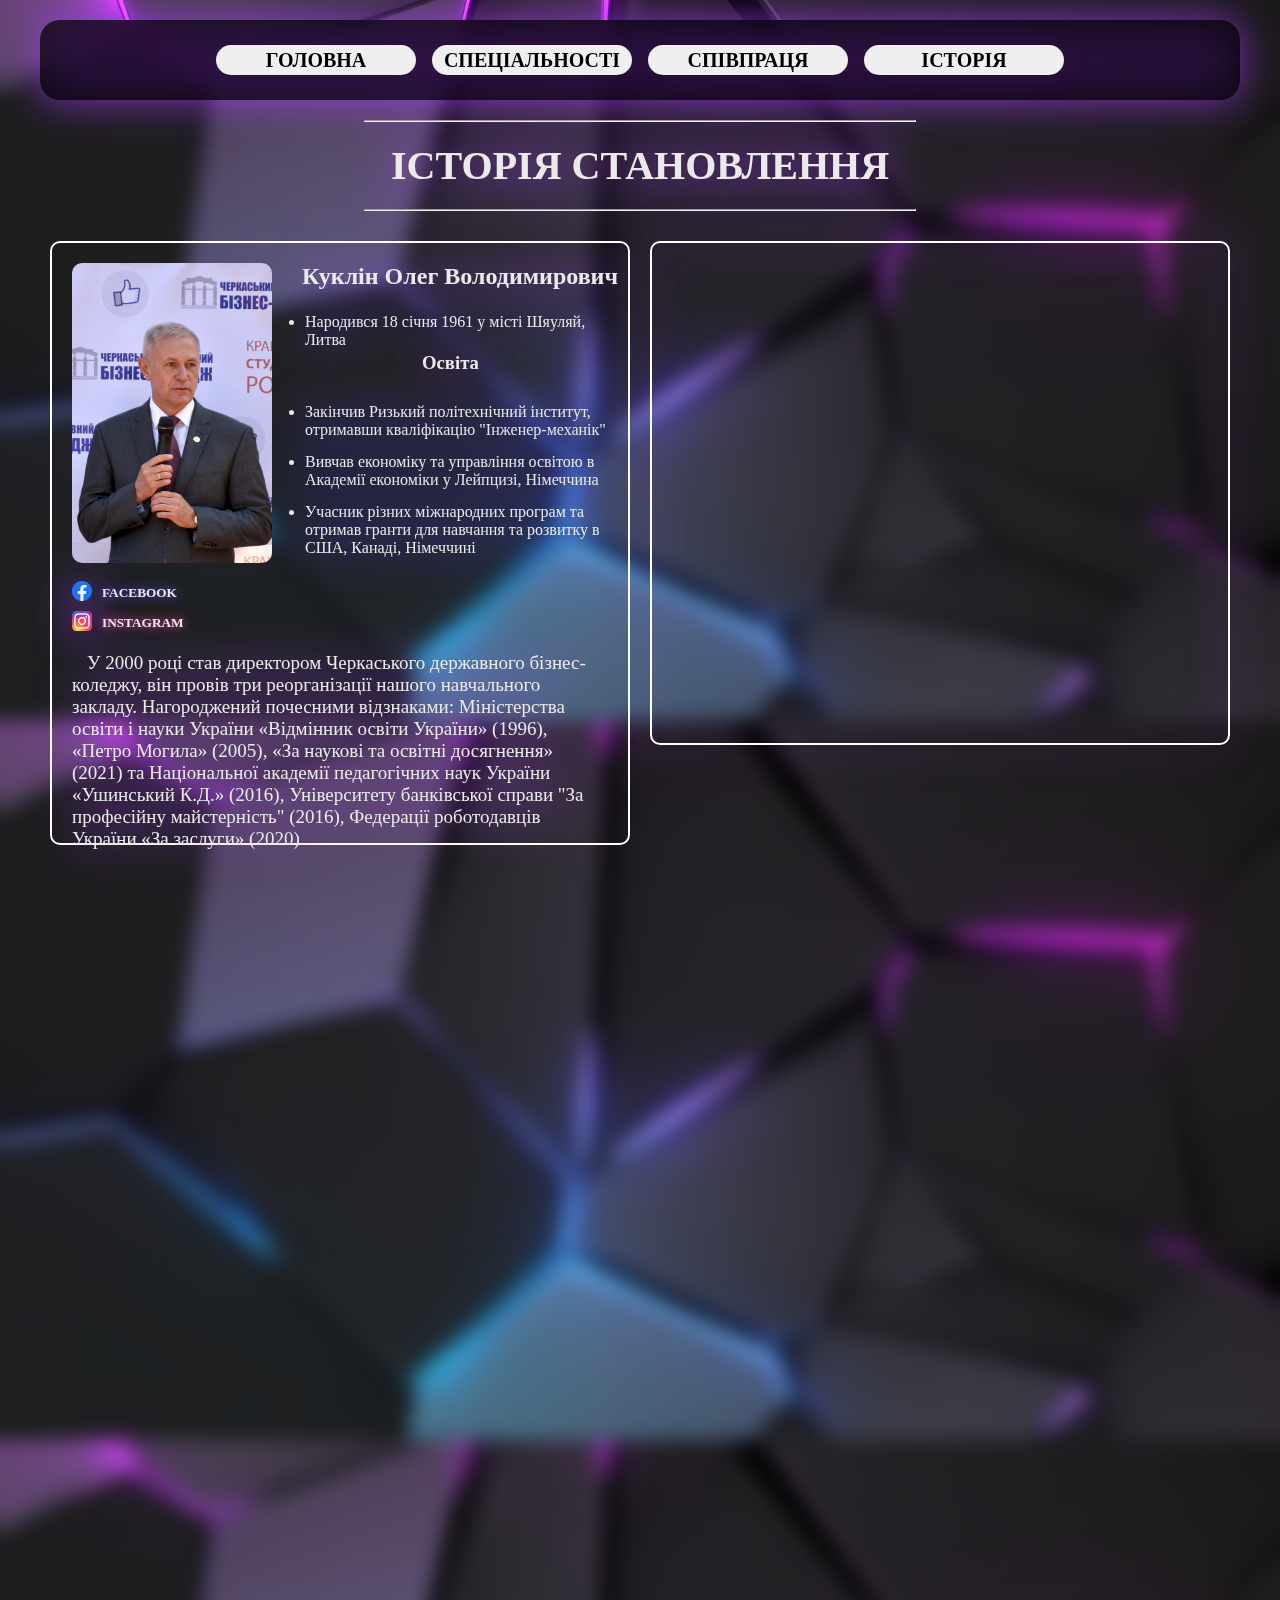
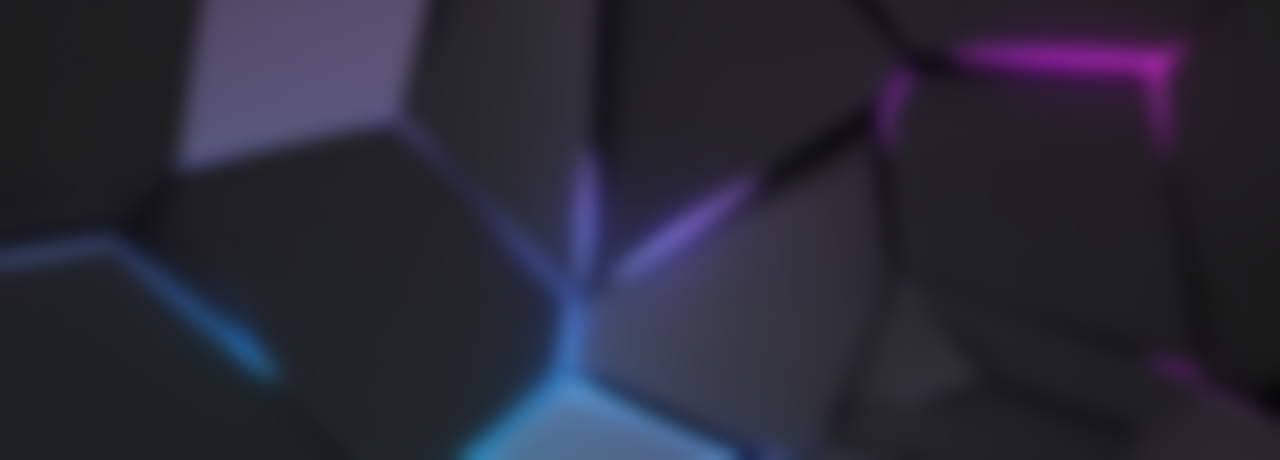
==== page/history.html @ 4cc5b6d0 "history" ====
<!DOCTYPE html>
<html lang="en">
<head>
    <meta charset="UTF-8">
    <meta name="viewport" content="width=device-width, initial-scale=1.0">
    <title>Історія коледжу</title>
    <link rel="stylesheet" href="../css/style_history.css">
</head>
<body>
    <header>
        <div class="history_header">
            <nav class="navigation">
                <div class="button-container">
                    <a href="../index.html"><button class="btn_nav">ГОЛОВНА</button></a>
                    <a href="specialties.html"><button class="btn_nav">СПЕЦІАЛЬНОСТІ</button></a>
                    <a href="sp.html"><button class="btn_nav">СПІВПРАЦЯ</button></a>
                    <a href="history.html"><button class="btn_nav">ІСТОРІЯ</button></a>
                </div>
             </nav>
        </div>
      </header>
    
    <h1><hr>ІСТОРІЯ СТАНОВЛЕННЯ<hr></h1>

    <div class="history_content">
        <div class="rector">
            <img src="../image/history/Олег_Куклін.jpg" alt="" class="img_rector">
            <a href="https://www.facebook.com/oleg.kuklin.54/?locale=uk_UA"><img src="../image/facebook.png" alt="" class="facebook"></a>
            <h5 id="fcb">FACEBOOK</h5>
            <a href="https://www.instagram.com/olegkuklin/"><img src="../image/instagram.png" alt="" class="instagram"></a>
            <h5 id="inst">INSTAGRAM</h5>
            <p>
                <ul>
                    <li>
                        Народився 18 січня 1961 у місті Шяуляй, Литва
                    </li>
                </ul>
                <h3 id="hrosvita">Освіта</h3>
                <ul>
                    <li id="liosvita">
                        Закінчив Ризький політехнічний інститут, отримавши кваліфікацію "Інженер-механік"
                    </li>
                    <li id="liosvita2">
                        Вивчав економіку та управління освітою в Академії економіки у Лейпцизі, Німеччина
                    </li>
                    <li id="liosvita3">
                        Учасник різних міжнародних програм та отримав гранти для навчання та розвитку в США, Канаді, Німеччині 
                    </li>
                </ul>
            </p>
            <p id="kuklin">
                У 2000 році став директором Черкаського державного бізнес-коледжу,
                він провів три реорганізації нашого навчального закладу.
                Нагороджений почесними відзнаками: Міністерства освіти і науки 
                України «Відмінник освіти України» (1996), «Петро Могила» (2005),
                «За наукові та освітні досягнення» (2021) та Національної 
                академії педагогічних наук України «Ушинський К.Д.» (2016), 
                Університету банківської справи "За професійну майстерність" 
                (2016), Федерації роботодавців України «За заслуги» (2020).
            </p>
            <h2>Куклін Олег Володимирович</h2>
        </div>
        <div class="history">

        </div>
    </div>
</body>
</html>
---- css/style_history.css ----
body{
    background-image: url(../image/news/bg.jpg);
    height: 2000px;
    margin: 0px;
    align-self: center;
    background-size: cover;
    background-size: contain;
    backdrop-filter: blur(10px);
    padding: 40px;
    padding-top: 0px;
}
header {
    height: 80px;
    width: 100%;
    background-color: rgba(0,0,0, 0.7);
    filter: drop-shadow(0 0 20px rgb(167, 60, 255));
    display: flex;
    align-items: center;
    justify-content: center;
    margin-top: 20px;
    margin-left: auto;
    border-radius: 20px;
}

.history_header .navigation {
    width: 100%;
    display: flex;
    justify-content: center;
}

.button-container {
    width: 100%;
    display: flex;
    justify-content: center;
}

.button-container button{
    margin: 0 8px;
}
.btn_nav {
    width: 200px;
    height: 30px;
    border-radius: 15px;
    border: none;
    font-family: 'Times New Roman', Times, serif;
    font-size: 20px;
    transition: opacity 0.6s ease;
    font-weight: bold;
}

.history_header button:hover {
    box-shadow: 1px 1px 20px rgb(117, 42, 179);
    transform: scale(1.05);
    color: rgb(117, 42, 179);
}

.history_header .button-container:hover > :not(:hover) {
    opacity: 0.4;
}
h1{
    margin: 0%;
    font-family: "Times New Roman", Times, Baskerville, Georgia, serif;
    font-weight: 600;
    color: #EAEAEA;
    filter: drop-shadow(0 0 20px rgb(167, 60, 255));
    font-size: 40px;
    text-align: center;
}
hr{
    width: 550px;
}
.history_content{
    display: flex;
    justify-content: space-between;
    
}
.rector{
    border: solid #ffffff 2px;
    border-radius: 10px;
    margin: 10px;
    height: 600px;
    width: 600px;
    position: relative;
}
.rector h2{
    position: absolute;
    font-family: "Times New Roman", Times, Baskerville, Georgia, serif;
    color: #EAEAEA;
    filter: drop-shadow(0 0 20px rgb(167, 60, 255));
    margin-top: 0;
    margin-left: 250px;
    text-align: center;
    top: 20px;
}
.rector ul li{
    position: absolute;
    color: #EAEAEA;
    filter: drop-shadow(0 0 20px rgb(73, 60, 255));
    margin-left: 213px;
    top: 70px;
}
.history{
    border: solid #ffffff 2px;
    border-radius: 10px;
    margin: 10px;
    height: 500px;
    width: 600px;
    filter: drop-shadow(0 0 20px rgb(167, 60, 255));
}
.img_rector{
    height: 300px;
    width: 200px;
    border-radius: 10px;
    margin: 20px;
}
.facebook{
    position: absolute;
    left: 20px;
    top: 338px;
    filter: drop-shadow(0 0 20px rgb(167, 60, 255));
}
.facebook:hover{
    transform: scale(1.2);
    filter: drop-shadow(0 0 10px rgb(73, 60, 255));
}
.instagram{
    position: absolute;
    left: 20px;
    top: 368px;
    filter: drop-shadow(0 0 20px rgb(167, 60, 255));
}
.instagram:hover{
    transform: scale(1.2);
    filter: drop-shadow(0 0 10px rgb(255, 60, 213));
}
#fcb{
    position: absolute;
    top: 320px;
    left: 50px;
    filter: drop-shadow(0 0 5px rgb(89, 60, 255));
    color: #EAEAEA;
}
#inst{
    position: absolute;
    top: 350px;
    left: 50px;
    filter: drop-shadow(0 0 5px rgb(255, 60, 174));
    color: #EAEAEA;
}
#hrosvita{
    position: absolute;
    top: 90px;
    left: 370px;
    color: #EAEAEA;
    filter: drop-shadow(0 0 20px rgb(167, 60, 255));
}
#liosvita{
    position: absolute;
    top: 160px;
    margin-left: 213px;
}
#liosvita2{
    position: absolute;
    top: 210px;
}
#liosvita3{
    position: absolute;
    top: 260px;
    margin-right: 10px;
}
#kuklin{
    position: absolute;
    top: 390px;
    font-size: 19px;
    color: #EAEAEA;
    filter: drop-shadow(0 0 20px rgb(167, 60, 255));
    margin-right: 20px;
    margin-left: 20px;
    text-indent: 15px;
}
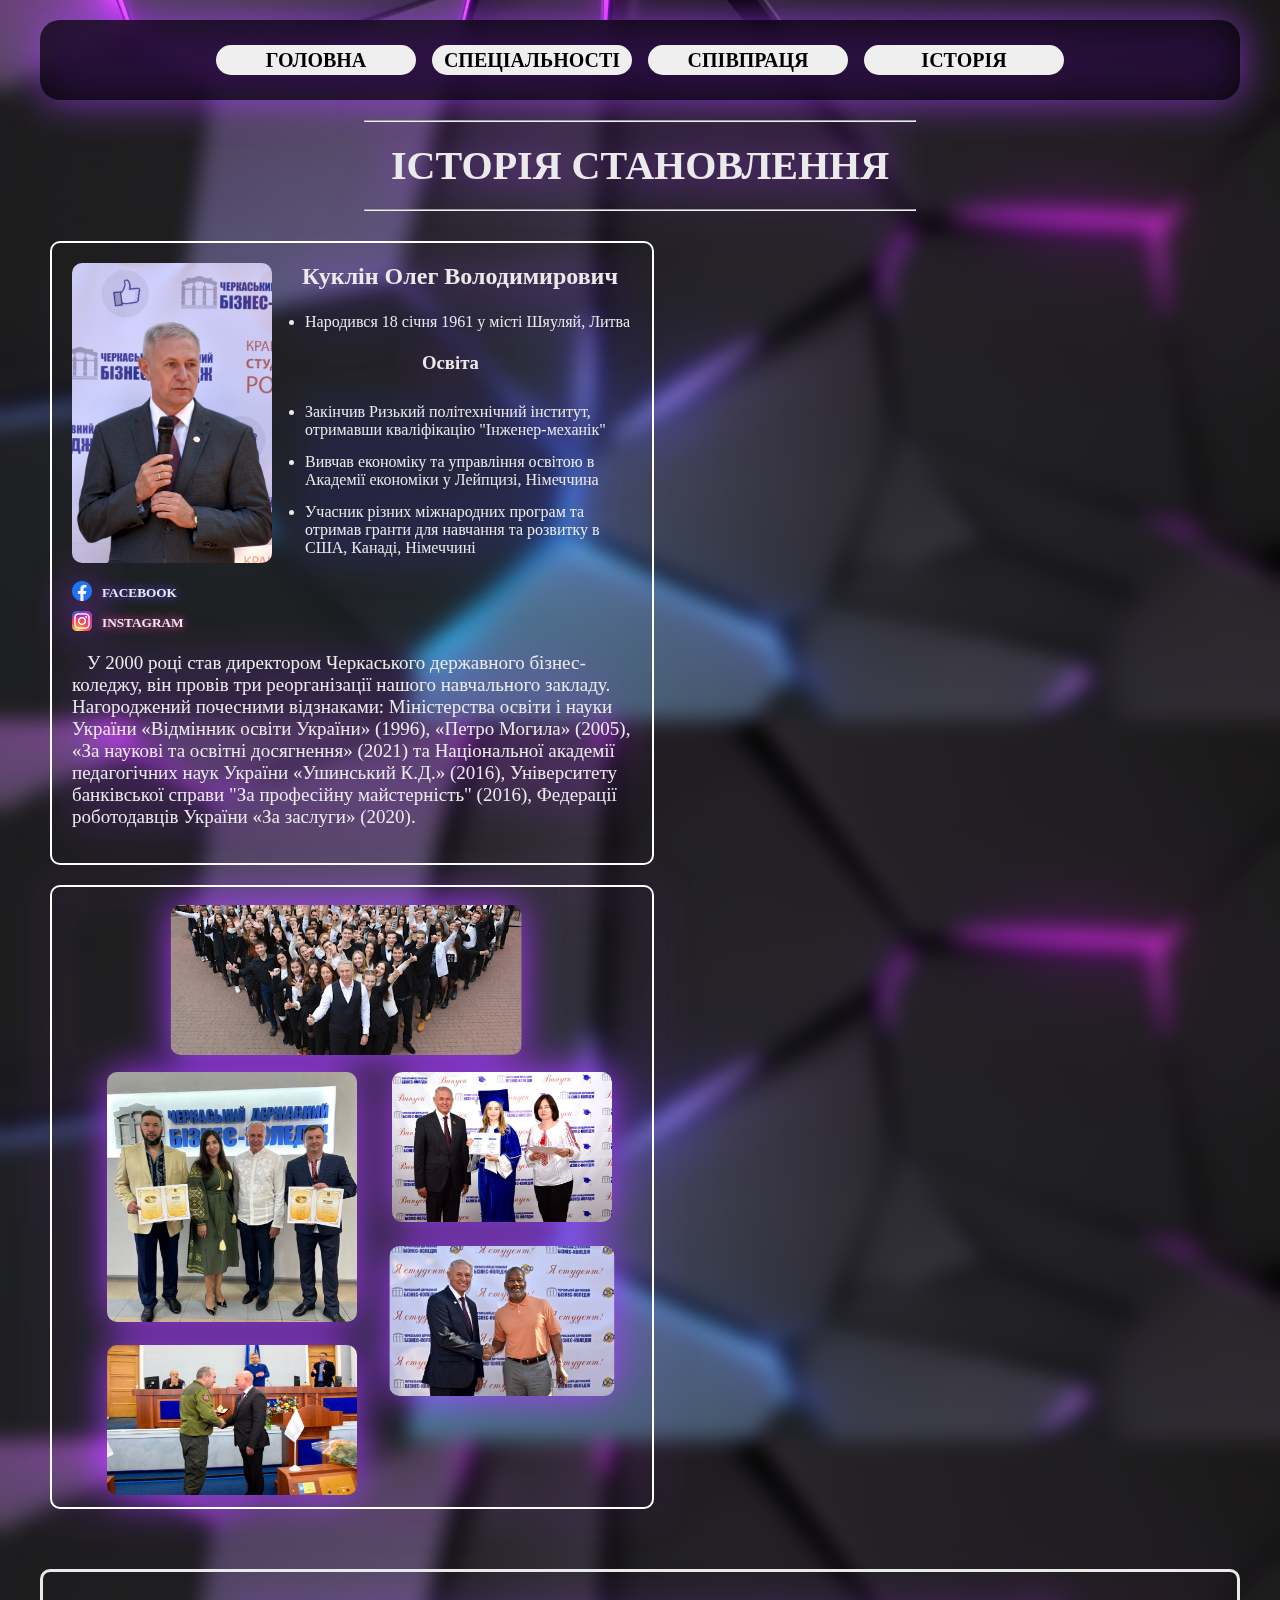
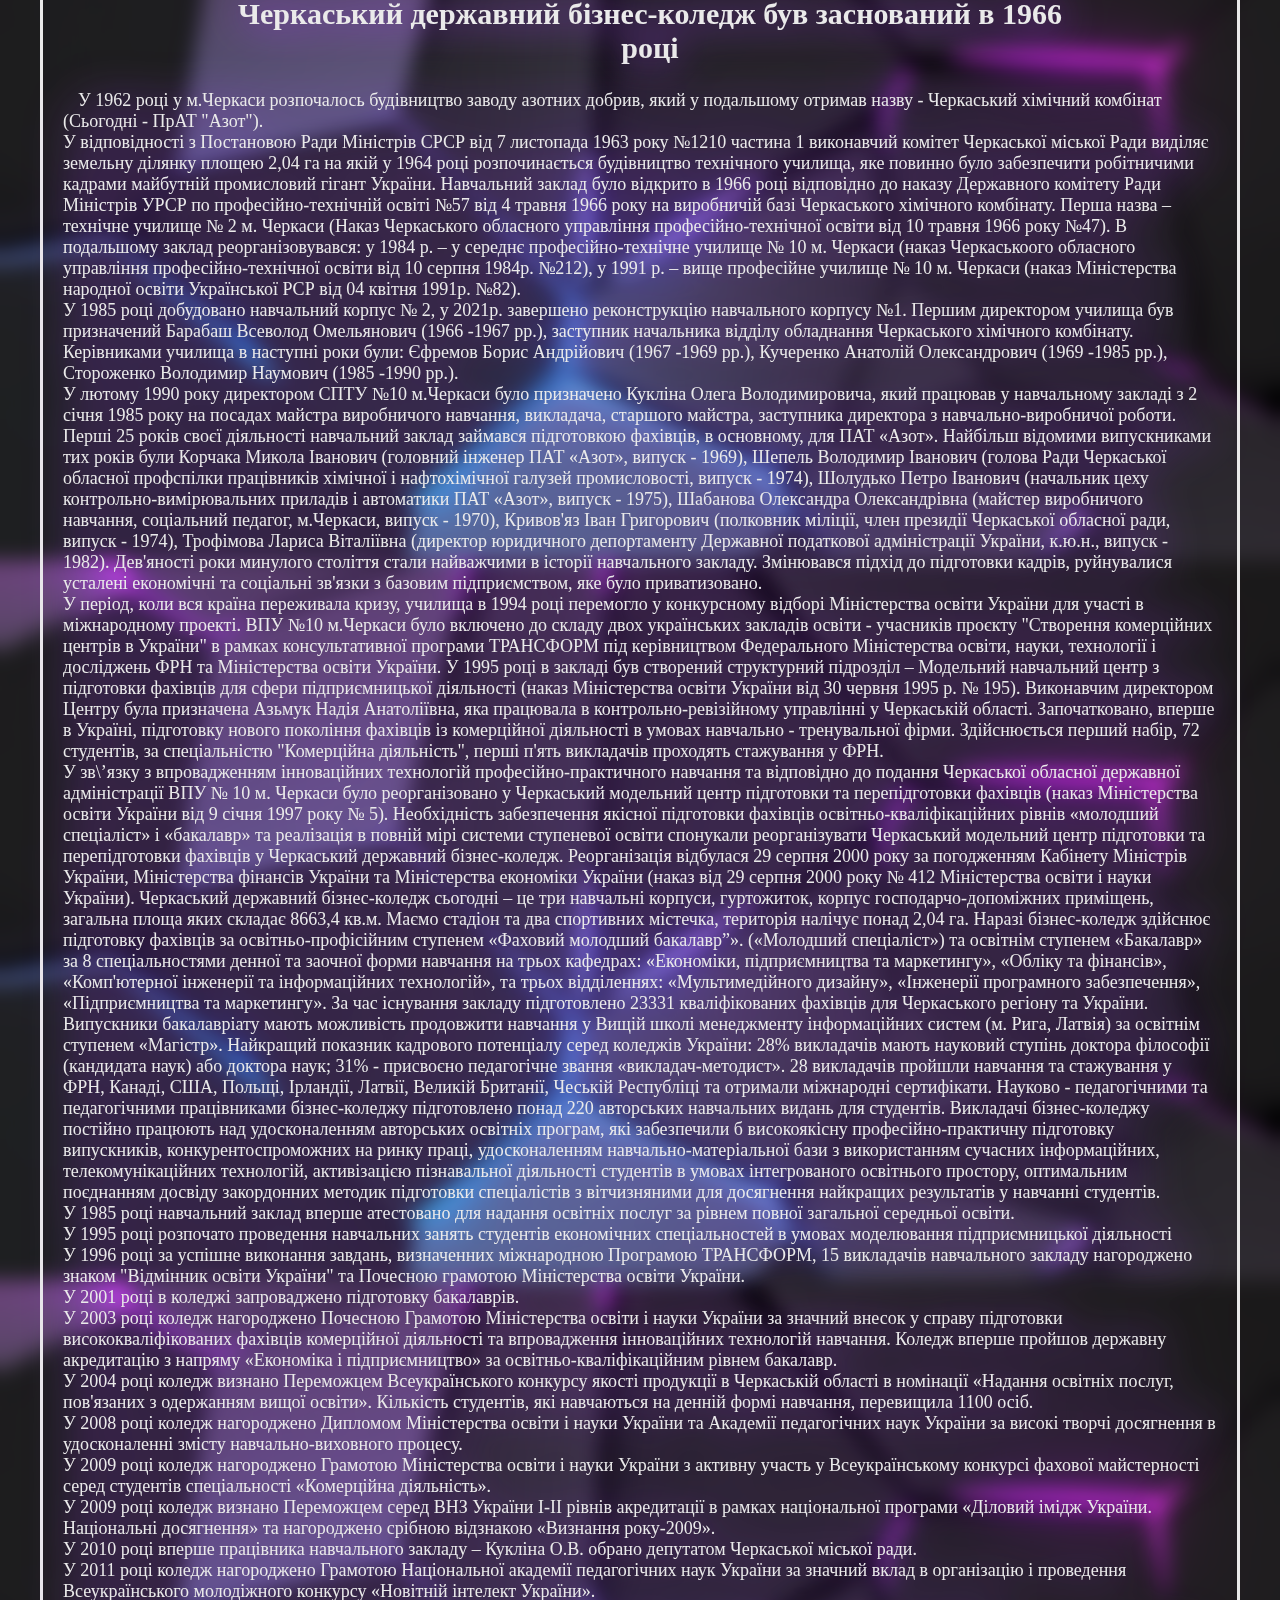
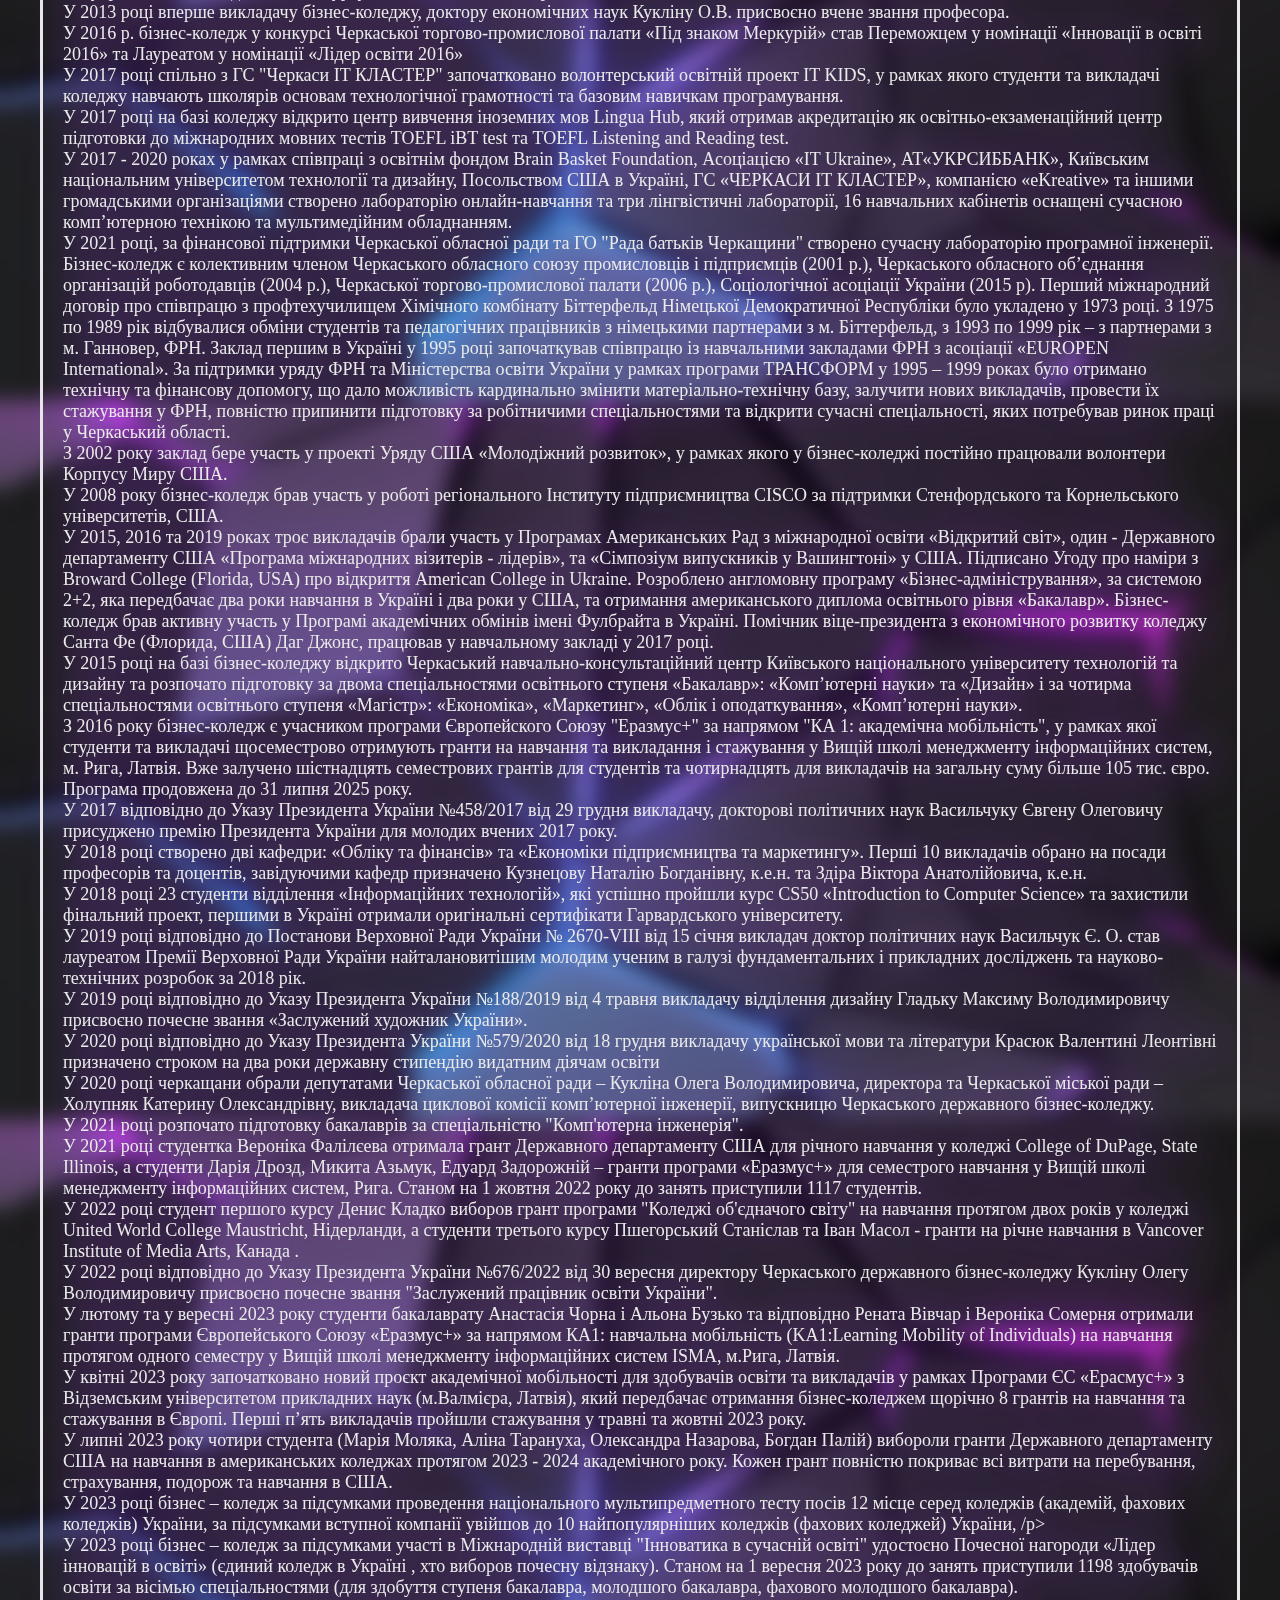
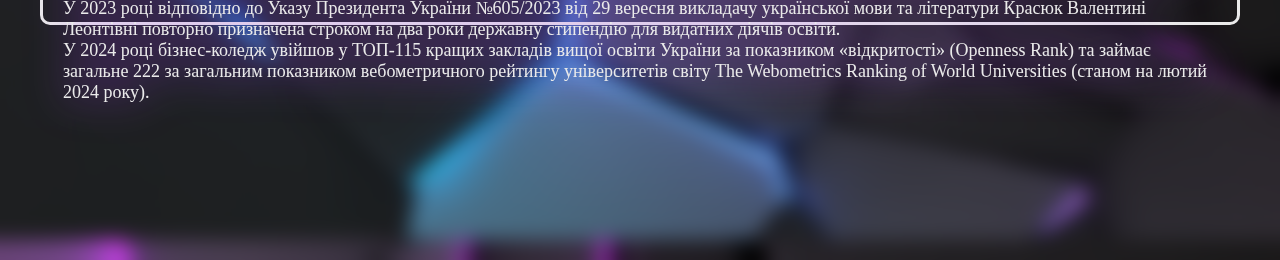
==== commit 702998ab: "hystory2" ====
--- a/page/history.html
+++ b/page/history.html
@@ -60,8 +60,146 @@
             </p>
             <h2>Куклін Олег Володимирович</h2>
         </div>
+        <div class="images">
+            <img src="../image/history/1.jpg" alt="" class="imag1">
+            <img src="../image/history/2.jfif" alt="" class="imag2">
+            <img src="../image/history/3.jfif" alt="" class="imag3">
+            <img src="../image/history/4.jfif" alt="" class="imag4">
+            <img src="../image/history/5.jfif" alt="" class="imag5">
+        </div>
         <div class="history">
-
+            <h2>Черкаський державний бізнес-коледж був заснований в 1966 році</h2>
+            <p>
+                У 1962 році у м.Черкаси розпочалось будівництво заводу азотних добрив, який у подальшому отримав назву - Черкаський хімічний комбінат (Сьогодні - ПрАТ "Азот").
+
+<br>У відповідності з Постановою Ради Міністрів СРСР від 7 листопада 1963 року №1210 частина 1 виконавчий комітет Черкаської міської Ради виділяє земельну ділянку площею 2,04 га на якій у 1964 році розпочинається будівництво технічного училища, яке повинно було забезпечити робітничими кадрами майбутній промисловий гігант України.
+
+Навчальний заклад було відкрито в 1966 році відповідно до наказу Державного комітету Ради Міністрів УРСР по професійно-технічній освіті №57 від 4 травня 1966 року на виробничій базі Черкаського хімічного комбінату. Перша назва – технічне училище № 2 м. Черкаси (Наказ Черкаського обласного управління професійно-технічної освіти від 10 травня 1966 року №47). В подальшому заклад реорганізовувався: у 1984 р. – у середнє професійно-технічне училище № 10 м. Черкаси (наказ Черкаськоого обласного управління професійно-технічної освіти від 10 серпня 1984р. №212), у 1991 р. – вище професійне училище № 10 м. Черкаси (наказ Міністерства народної освіти Української РСР від 04 квітня 1991р. №82).
+
+<br>У 1985 році добудовано навчальний корпус № 2, у 2021р. завершено реконструкцію навчального корпусу №1.
+
+Першим директором училища був призначений Барабаш Всеволод Омельянович (1966 -1967 рр.), заступник начальника відділу обладнання Черкаського хімічного комбінату. Керівниками училища в наступні роки були: Єфремов Борис Андрійович (1967 -1969 рр.), Кучеренко Анатолій Олександрович (1969 -1985 рр.), Стороженко Володимир Наумович (1985 -1990 рр.).
+
+<br>У лютому 1990 року директором СПТУ №10 м.Черкаси було призначено Кукліна Олега Володимировича, який працював у навчальному закладі з 2 січня 1985 року на посадах майстра виробничого навчання, викладача, старшого майстра, заступника директора з навчально-виробничої роботи.
+
+Перші 25 років своєї діяльності навчальний заклад займався підготовкою фахівців, в основному, для ПАТ «Азот». Найбільш відомими випускниками тих років були Корчака Микола Іванович (головний інженер ПАТ «Азот», випуск - 1969), Шепель Володимир Іванович (голова Ради Черкаської обласної профспілки працівників хімічної і нафтохімічної галузей промисловості, випуск - 1974), Шолудько Петро Іванович (начальник цеху контрольно-вимірювальних приладів і автоматики ПАТ «Азот», випуск - 1975), Шабанова Олександра Олександрівна (майстер виробничого навчання, соціальний педагог, м.Черкаси, випуск - 1970), Кривов'яз Іван Григорович (полковник міліції, член президії Черкаської обласної ради, випуск - 1974), Трофімова Лариса Віталіївна (директор юридичного депортаменту Державної податкової адміністрації України, к.ю.н., випуск - 1982).
+
+Дев'яності роки минулого століття стали найважчими в історії навчального закладу. Змінювався підхід до підготовки кадрів, руйнувалися усталені економічні та соціальні зв'язки з базовим підприємством, яке було приватизовано.
+
+<br>У період, коли вся країна переживала кризу, училища в 1994 році перемогло у конкурсному відборі Міністерства освіти України для участі в міжнародному проекті.
+
+ВПУ №10 м.Черкаси було включено до складу двох українських закладів освіти - учасників проєкту "Створення комерційних центрів в України" в рамках консультативної програми ТРАНСФОРМ під керівництвом Федерального Міністерства освіти, науки, технології і досліджень ФРН та Міністерства освіти України. У 1995 році в закладі був створений структурний підрозділ – Модельний навчальний центр з підготовки фахівців для сфери підприємницької діяльності (наказ Міністерства освіти України від 30 червня 1995 р. № 195). Виконавчим директором Центру була призначена Азьмук Надія Анатоліївна, яка працювала в контрольно-ревізійному управлінні у Черкаській області.
+
+Започатковано, вперше в Україні, підготовку нового покоління фахівців із комерційної діяльності в умовах навчально - тренувальної фірми. Здійснюється перший набір, 72 студентів, за спеціальністю "Комерційна діяльність", перші п'ять викладачів проходять стажування у ФРН.
+
+<br>У зв\’язку з впровадженням інноваційних технологій професійно-практичного навчання та відповідно до подання Черкаської обласної державної адміністрації ВПУ № 10 м. Черкаси було реорганізовано у Черкаський модельний центр підготовки та перепідготовки фахівців (наказ Міністерства освіти України від 9 січня 1997 року № 5).
+
+Необхідність забезпечення якісної підготовки фахівців освітньо-кваліфікаційних рівнів «молодший спеціаліст» і «бакалавр» та реалізація в повній мірі системи ступеневої освіти спонукали реорганізувати Черкаський модельний центр підготовки та перепідготовки фахівців у Черкаський державний бізнес-коледж. Реорганізація відбулася 29 серпня 2000 року за погодженням Кабінету Міністрів України, Міністерства фінансів України та Міністерства економіки України (наказ від 29 серпня 2000 року № 412 Міністерства освіти і науки України).
+
+Черкаський державний бiзнес-коледж сьогодні – це три навчальнi корпуси, гуртожиток, корпус господарчо-допомiжних примiщень, загальна площа яких складає 8663,4 кв.м. Маємо стадiон та два спортивних мiстечка, територія налічує понад 2,04 га.
+
+Наразі бізнес-коледж здійснює підготовку фахівців за освітньо-профісійним ступенем «Фаховий молодший бакалавр”». («Молодший спеціаліст») та освітнім ступенем «Бакалавр» за 8 спеціальностями денної та заочної форми навчання на трьох кафедрах: «Економіки, підприємництва та маркетингу», «Обліку та фінансів», «Комп'ютерної інженерії та інформаційних технологій», та трьох відділеннях: «Мультимедійного дизайну», «Інженерії програмного забезпечення», «Підприємництва та маркетингу». За час існування закладу підготовлено 23331 кваліфікованих фахівців для Черкаського регіону та України.
+
+Випускники бакалавріату мають можливість продовжити навчання у Вищій школі менеджменту інформаційних систем (м. Рига, Латвія) за освітнім ступенем «Магістр».
+
+Найкращий показник кадрового потенціалу серед коледжів України: 28% викладачів мають науковий ступінь доктора філософії (кандидата наук) або доктора наук; 31% - присвоєно педагогічне звання «викладач-методист».
+
+28 викладачів пройшли навчання та стажування у ФРН, Канаді, США, Польщі, Ірландії, Латвії, Великій Британії, Чеській Республіці та отримали міжнародні сертифікати. Науково - педагогічними та педагогічними працівниками бізнес-коледжу підготовлено понад 220 авторських навчальних видань для студентів.
+
+Викладачі бізнес-коледжу постійно працюють над удосконаленням авторських освiтнiх програм, якi забезпечили б високоякiсну професійно-практичну пiдготовку випускників, конкурентоспроможних на ринку працi, удосконаленням навчально-матерiальної бази з використанням сучасних інформаційних, телекомунікаційних технологiй, активізацією пізнавальної діяльності студентів в умовах інтегрованого освітнього простору, оптимальним поєднанням досвiду закордонних методик пiдготовки спецiалiстiв з вiтчизняними для досягнення найкращих результатiв у навчаннi студентiв.
+
+<br>У 1985 році навчальний заклад вперше атестовано для надання освітніх послуг за рівнем повної загальної середньої освіти.
+
+<br>У 1995 році розпочато проведення навчальних занять студентів економічних спеціальностей в умовах моделювання підприємницької діяльності
+
+<br>У 1996 році за успішне виконання завдань, визначенних міжнародною Програмою ТРАНСФОРМ, 15 викладачів навчального закладу нагороджено знаком "Відмінник освіти України" та Почесною грамотою Міністерства освіти України.
+
+<br>У 2001 році в коледжі запроваджено підготовку бакалаврів.
+
+<br>У 2003 році коледж нагороджено Почесною Грамотою Міністерства освіти і науки України за значний внесок у справу підготовки висококваліфікованих фахівців комерційної діяльності та впровадження інноваційних технологій навчання. Коледж вперше пройшов державну акредитацію з напряму «Економіка і підприємництво» за освітньо-кваліфікаційним рівнем бакалавр.
+
+<br>У 2004 році коледж визнано Переможцем Всеукраїнського конкурсу якості продукції в Черкаській області в номінації «Надання освітніх послуг, пов'язаних з одержанням вищої освіти». Кількість студентів, які навчаються на денній формі навчання, перевищила 1100 осіб.
+
+<br>У 2008 році коледж нагороджено Дипломом Міністерства освіти і науки України та Академії педагогічних наук України за високі творчі досягнення в удосконаленні змісту навчально-виховного процесу.
+
+<br>У 2009 році коледж нагороджено Грамотою Міністерства освіти і науки України з активну участь у Всеукраїнському конкурсі фахової майстерності серед студентів спеціальності «Комерційна діяльність».
+
+<br>У 2009 році коледж визнано Переможцем серед ВНЗ України І-ІІ рівнів акредитації в рамках національної програми «Діловий імідж України. Національні досягнення» та нагороджено срібною відзнакою «Визнання року-2009».
+
+<br>У 2010 році вперше працівника навчального закладу – Кукліна О.В. обрано депутатом Черкаської міської ради.
+
+<br>У 2011 році коледж нагороджено Грамотою Національної академії педагогічних наук України за значний вклад в організацію і проведення Всеукраїнського молодіжного конкурсу «Новітній інтелект України».
+
+<br>У 2013 році вперше викладачу бізнес-коледжу, доктору економічних наук Кукліну О.В. присвоєно вчене звання професора.
+
+<br>У 2016 р. бізнес-коледж у конкурсі Черкаської торгово-промислової палати «Під знаком Меркурій» став Переможцем у номінації «Інновації в освіті 2016» та Лауреатом у номінації «Лідер освіти 2016»
+
+<br>У 2017 році спільно з ГС "Черкаси IT КЛАСТЕР" започатковано волонтерський освітній проект IT KIDS, у рамках якого студенти та викладачі коледжу навчають школярів основам технологічної грамотності та базовим навичкам програмування.
+
+<br>У 2017 році на базі коледжу відкрито центр вивчення іноземних мов Lingua Hub, який отримав акредитацію як освітньо-екзаменаційний центр підготовки до міжнародних мовних тестів TOEFL iBT test та TOEFL Listening and Reading test.
+
+<br>У 2017 - 2020 роках у рамках співпраці з освітнім фондом Brain Basket Foundation, Асоціацією «IT Ukraine», АТ«УКРСИББАНК», Київським національним університетом технології та дизайну, Посольством США в Україні, ГС «ЧЕРКАСИ ІТ КЛАСТЕР», компанією «eKreative» та іншими громадськими організаціями створено лабораторію онлайн-навчання та три лінгвістичні лабораторії, 16 навчальних кабінетів оснащені сучасною комп’ютерною технікою та мультимедійним обладнанням.
+
+<br>У 2021 році, за фінансової підтримки Черкаської обласної ради та ГО "Рада батьків Черкащини" створено сучасну лабораторію програмної інженерії.
+
+Бізнес-коледж є колективним членом Черкаського обласного союзу промисловців і підприємців (2001 р.), Черкаського обласного об’єднання організацій роботодавців (2004 р.), Черкаської торгово-промислової палати (2006 р.), Соціологічної асоціації України (2015 р).
+
+Перший міжнародний договір про співпрацю з профтехучилищем Хімічного комбінату Біттерфельд Німецької Демократичної Республіки було укладено у 1973 році. З 1975 по 1989 рік відбувалися обміни студентів та педагогічних працівників з німецькими партнерами з м. Біттерфельд, з 1993 по 1999 рік – з партнерами з м. Ганновер, ФРН. Заклад першим в Україні у 1995 році започаткував співпрацю із навчальними закладами ФРН з асоціації «EUROPEN International». За підтримки уряду ФРН та Міністерства освіти України у рамках програми ТРАНСФОРМ у 1995 – 1999 роках було отримано технічну та фінансову допомогу, що дало можливість кардинально змінити матеріально-технічну базу, залучити нових викладачів, провести їх стажування у ФРН, повністю припинити підготовку за робітничими спеціальностями та відкрити сучасні спеціальності, яких потребував ринок праці у Черкаський області.
+
+<br>З 2002 року заклад бере участь у проекті Уряду США «Молодіжний розвиток», у рамках якого у бізнес-коледжі постійно працювали волонтери Корпусу Миру США.
+
+<br>У 2008 року бізнес-коледж брав участь у роботі регіонального Інституту підприємництва CISCO за підтримки Стенфордського та Корнельського університетів, США.
+
+<br>У 2015, 2016 та 2019 роках троє викладачів брали участь у Програмах Американських Рад з міжнародної освіти «Відкритий світ», один - Державного департаменту США «Програма міжнародних візитерів - лідерів», та «Сімпозіум випускників у Вашингтоні» у США.
+
+Підписано Угоду про наміри з Broward College (Florida, USA) про відкриття American College in Ukraine. Розроблено англомовну програму «Бізнес-адміністрування», за системою 2+2, яка передбачає два роки навчання в Україні і два роки у США, та отримання американського диплома освітнього рівня «Бакалавр».
+
+Бізнес-коледж брав активну участь у Програмі академiчних обмiнiв iменi Фулбрайта в Українi. Помічник віце-президента з економічного розвитку коледжу Санта Фе (Флорида, США) Даг Джонс, працював у навчальному закладі у 2017 році.
+
+<br>У 2015 році на базі бізнес-коледжу відкрито Черкаський навчально-консультаційний центр Київського національного університету технологій та дизайну та розпочато підготовку за двома спеціальностями освітнього ступеня «Бакалавр»: «Комп’ютерні науки» та «Дизайн» і за чотирма спеціальностями освітнього ступеня «Магістр»: «Економіка», «Маркетинг», «Облік і оподаткування», «Комп’ютерні науки».
+
+<br>З 2016 року бізнес-коледж є учасником програми Європейского Союзу "Еразмус+" за напрямом "КА 1: академічна мобільність", у рамках якої студенти та викладачі щосеместрово отримують гранти на навчання та викладання і стажування у Вищій школі менеджменту інформаційних систем, м. Рига, Латвія. Вже залучено шістнадцять семестрових грантів для студентів та чотирнадцять для викладачів на загальну суму більше 105 тис. євро. Програма продовжена до 31 липня 2025 року.
+
+<br>У 2017 відповідно до Указу Президента України №458/2017 від 29 грудня викладачу, докторові політичних наук Васильчуку Євгену Олеговичу присуджено премію Президента України для молодих вчених 2017 року.
+
+<br>У 2018 році створено дві кафедри: «Обліку та фінансів» та «Економіки підприємництва та маркетингу». Перші 10 викладачів обрано на посади професорів та доцентів, завідуючими кафедр призначено Кузнецову Наталію Богданівну, к.е.н. та Здіра Віктора Анатолійовича, к.е.н.
+
+<br>У 2018 році 23 студенти відділення «Інформаційних технологій», які успішно пройшли курс CS50 «Introduction to Computer Science» та захистили фінальний проект, першими в Україні отримали оригінальні сертифікати Гарвардського університету.
+
+<br>У 2019 році відповідно до Постанови Верховної Ради України № 2670-VIII від 15 січня викладач доктор політичних наук Васильчук Є. О. став лауреатом Премії Верховної Ради України найталановитішим молодим ученим в галузі фундаментальних і прикладних досліджень та науково-технічних розробок за 2018 рік.
+
+<br>У 2019 році відповідно до Указу Президента України №188/2019 від 4 травня викладачу відділення дизайну Гладьку Максиму Володимировичу присвоєно почесне звання «Заслужений художник України».
+
+<br>У 2020 році відповідно до Указу Президента України №579/2020 від 18 грудня викладачу української мови та літератури Красюк Валентині Леонтівні призначено строком на два роки державну стипендію видатним діячам освіти
+
+<br>У 2020 році черкащани обрали депутатами Черкаської обласної ради – Кукліна Олега Володимировича, директора та Черкаської міської ради – Холупняк Катерину Олександрівну, викладача циклової комісії комп’ютерної інженерії, випускницю Черкаського державного бізнес-коледжу.
+
+<br>У 2021 році розпочато підготовку бакалаврів за спеціальністю "Комп'ютерна інженерія".
+
+<br>У 2021 році студентка Вероніка Фалілєева отримала грант Державного департаменту США для річного навчання у коледжі College of DuPage, State Illinois, а студенти Дарія Дрозд, Микита Азьмук, Едуард Задорожній – гранти програми «Еразмус+» для семестрого навчання у Вищій школі менеджменту інформаційних систем, Рига.
+
+Станом на 1 жовтня 2022 року до занять приступили 1117 студентів.
+
+<br>У 2022 році студент першого курсу Денис Кладко виборов грант програми "Коледжі об'єдначого світу" на навчання протягом двох років у коледжі United World College Maustricht, Нідерланди, а студенти третього курсу Пшегорський Станіслав та Іван Масол - гранти на річне навчання в Vancover Institute of Media Arts, Канада .
+
+<br>У 2022 році відповідно до Указу Президента України №676/2022 від 30 вересня директору Черкаського державного бізнес-коледжу Кукліну Олегу Володимировичу присвоєно почесне звання "Заслужений працівник освіти України".
+
+<br>У лютому та у вересні 2023 року студенти бакалаврату Анастасія Чорна і Альона Бузько та відповідно Рената Вівчар і Вероніка Сомерня отримали гранти програми Європейського Союзу «Еразмус+» за напрямом КА1: навчальна мобільність (KA1:Learning Mobility of Individuals) на навчання протягом одного семестру у Вищій школі менеджменту інформаційних систем ISMA, м.Рига, Латвія.
+
+<br>У квітні 2023 року започатковано новий проєкт академічної мобільності для здобувачів освіти та викладачів у рамках Програми ЄС «Ерасмус+» з Відземським університетом прикладних наук (м.Валмієра, Латвія), який передбачає отримання бізнес-коледжем щорічно 8 грантів на навчання та стажування в Європі. Перші п’ять викладачів пройшли стажування у травні та жовтні 2023 року.
+
+<br>У липні 2023 року чотири студента (Марія Моляка, Аліна Тарануха, Олександра Назарова, Богдан Палій) вибороли гранти Державного департаменту США на навчання в американських коледжах протягом 2023 - 2024 академічного року. Кожен грант повністю покриває всі витрати на перебування, страхування, подорож та навчання в США.
+
+<br>У 2023 році бізнес – коледж за підсумками проведення національного мультипредметного тесту посів 12 місце серед коледжів (академій, фахових коледжів) України, за підсумками вступної компанії увійшов до 10 найпопулярніших коледжів (фахових коледжей) України, /p>
+
+<br>У 2023 році бізнес – коледж за підсумками участі в Міжнародній виставці "Інноватика в сучасній освіті" удостоєно Почесної нагороди «Лідер інновацій в освіті» (єдиний коледж в Україні , хто виборов почесну відзнаку).
+
+Станом на 1 вересня 2023 року до занять приступили 1198 здобувачів освіти за вісімью спеціальностями (для здобуття ступеня бакалавра, молодшого бакалавра, фахового молодшого бакалавра).
+
+<br>У 2023 році відповідно до Указу Президента України №605/2023 від 29 вересня викладачу української мови та літератури Красюк Валентині Леонтівні повторно призначена строком на два роки державну стипендію для видатних діячів освіти.
+
+<br>У 2024 році бізнес-коледж увійшов у ТОП-115 кращих закладів вищої освіти України за показником «відкритості» (Openness Rank) та займає загальне 222 за загальним показником вебометричного рейтингу університетів світу The Webometrics Ranking of World Universities (станом на лютий 2024 року).
+            </p>
         </div>
     </div>
 </body>
--- a/css/style_history.css
+++ b/css/style_history.css
@@ -1,6 +1,6 @@
 body{
     background-image: url(../image/news/bg.jpg);
-    height: 2000px;
+    height: 5000px;
     margin: 0px;
     align-self: center;
     background-size: cover;
@@ -71,6 +71,7 @@
 }
 .history_content{
     display: flex;
+    flex-wrap: wrap;
     justify-content: space-between;
     
 }
@@ -78,7 +79,7 @@
     border: solid #ffffff 2px;
     border-radius: 10px;
     margin: 10px;
-    height: 600px;
+    height: 620px;
     width: 600px;
     position: relative;
 }
@@ -99,13 +100,42 @@
     margin-left: 213px;
     top: 70px;
 }
-.history{
+.images{
     border: solid #ffffff 2px;
     border-radius: 10px;
     margin: 10px;
-    height: 500px;
+    height: 620px;
     width: 600px;
     filter: drop-shadow(0 0 20px rgb(167, 60, 255));
+}
+.history{
+    display: flex;
+    flex-wrap: wrap;
+    height: 3250px;
+    width: 1250px;
+    border: #EAEAEA solid;
+    border-radius: 10px; 
+    margin-top: 50px;
+    margin-left: 0px;
+}
+
+.history h2{
+    font-family: "Times New Roman", Times, Baskerville, Georgia, serif;
+    color: #EAEAEA;
+    filter: drop-shadow(0 0 20px rgb(167, 60, 255));
+    font-size: 30px;
+    text-align: center;
+    padding-left: 170px;
+    padding-right: 150px;
+}
+.history p{
+    margin-left: 20px;
+    margin-right: 20px;
+    margin-top:0px;
+    text-indent: 15px;
+    color: #EAEAEA;
+    filter: drop-shadow(0 0 20px rgb(167, 60, 255));
+    font-size: 18px;
 }
 .img_rector{
     height: 300px;
@@ -178,3 +208,42 @@
     margin-left: 20px;
     text-indent: 15px;
 }
+.imag1,.imag2,.imag3,.imag4,.imag5{
+    position: absolute;
+    border-radius:10px;
+}
+.imag1{
+    height: 150px;
+    top: 15%;
+    left: 49%;
+    transform: translate(-50%, -50%);
+}
+.imag2{
+    height: 150px;
+    width: 220px;
+    top: 42%;
+    left: 75%;
+    transform: translate(-50%, -50%);
+}
+.imag3{
+    height: 250px;
+    width: 250px;
+    top: 50%;
+    left: 30%;
+    transform: translate(-50%, -50%);
+}
+.imag4{
+    height: 150px;
+    top: 70%;
+    left: 75%;
+    transform: translate(-50%, -50%);
+}
+.imag5{
+    width: 250px;
+    height: 150px;
+    top: 86%;
+    left: 30%;
+    transform: translate(-50%, -50%);
+}
+
+
